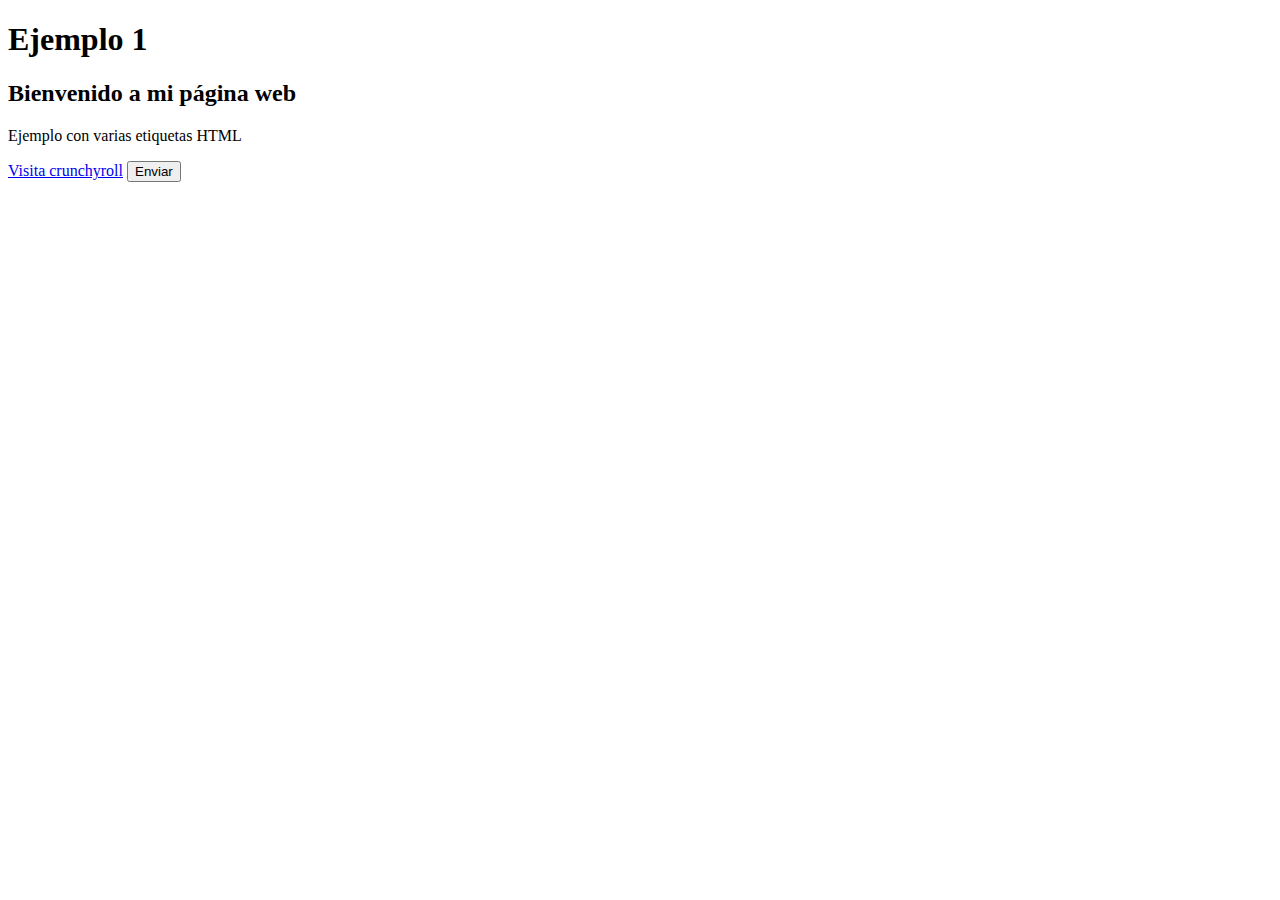
==== home.html @ 69d7671a "Commit 1" ====
<!DOCTYPE html>
<html lang="en">
<head>
    <meta charset="UTF-8">
    <meta name="viewport" content="width=device-width, initial-scale=1.0">
    <title>Document</title>
</head>
<body>
    <div></div>
    <h1>Ejemplo 1</h1>
    <h2>Bienvenido a mi página web</h2>
    <p>Ejemplo con varias etiquetas HTML</p>
    <a href="https://www.crunchyroll.com/es">Visita crunchyroll</a>
    <input type="submit" value="Enviar">

</body>
</html>
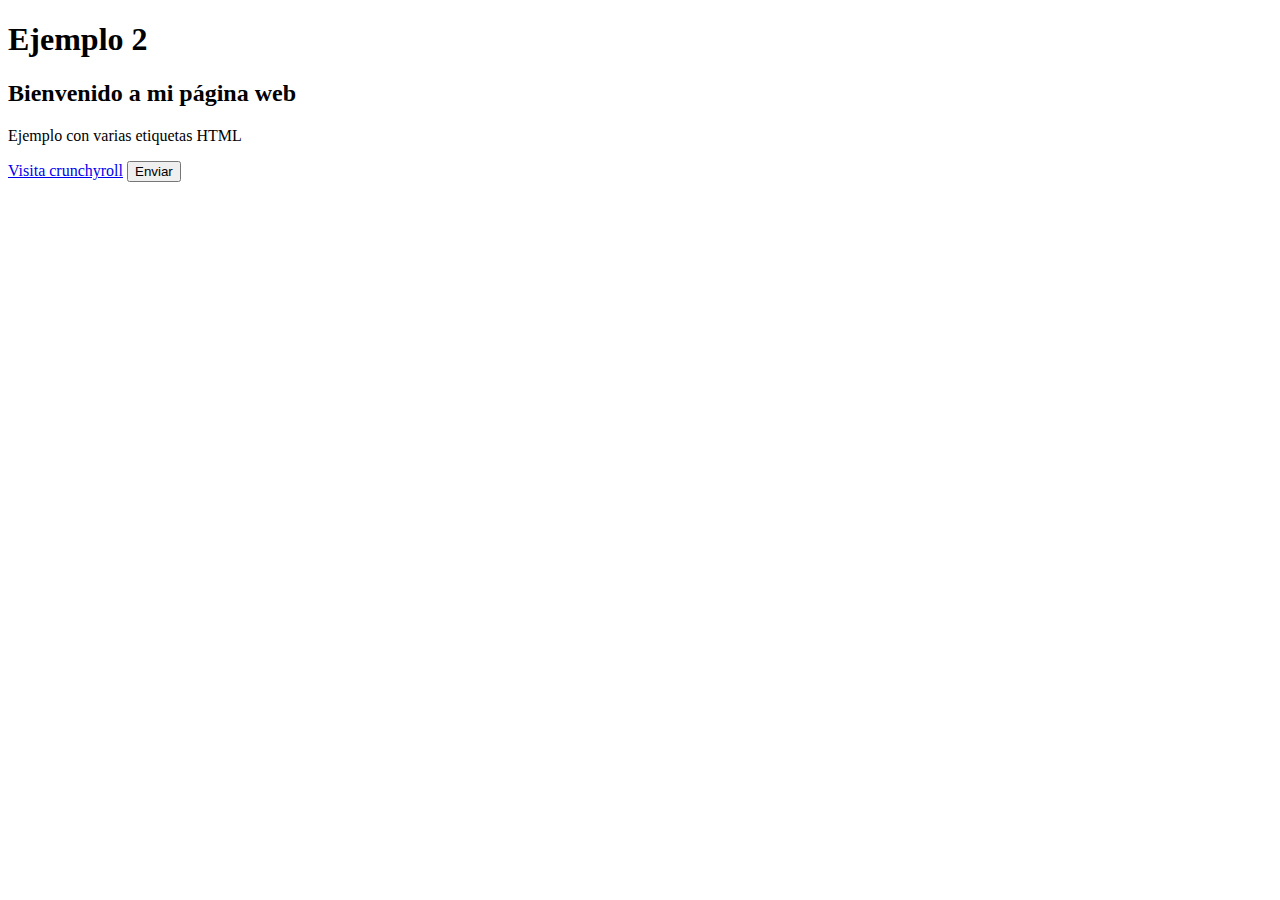
==== commit 050b50e9: "Commit 2" ====
--- a/home.html
+++ b/home.html
@@ -7,7 +7,7 @@
 </head>
 <body>
     <div></div>
-    <h1>Ejemplo 1</h1>
+    <h1>Ejemplo 2</h1>
     <h2>Bienvenido a mi página web</h2>
     <p>Ejemplo con varias etiquetas HTML</p>
     <a href="https://www.crunchyroll.com/es">Visita crunchyroll</a>
